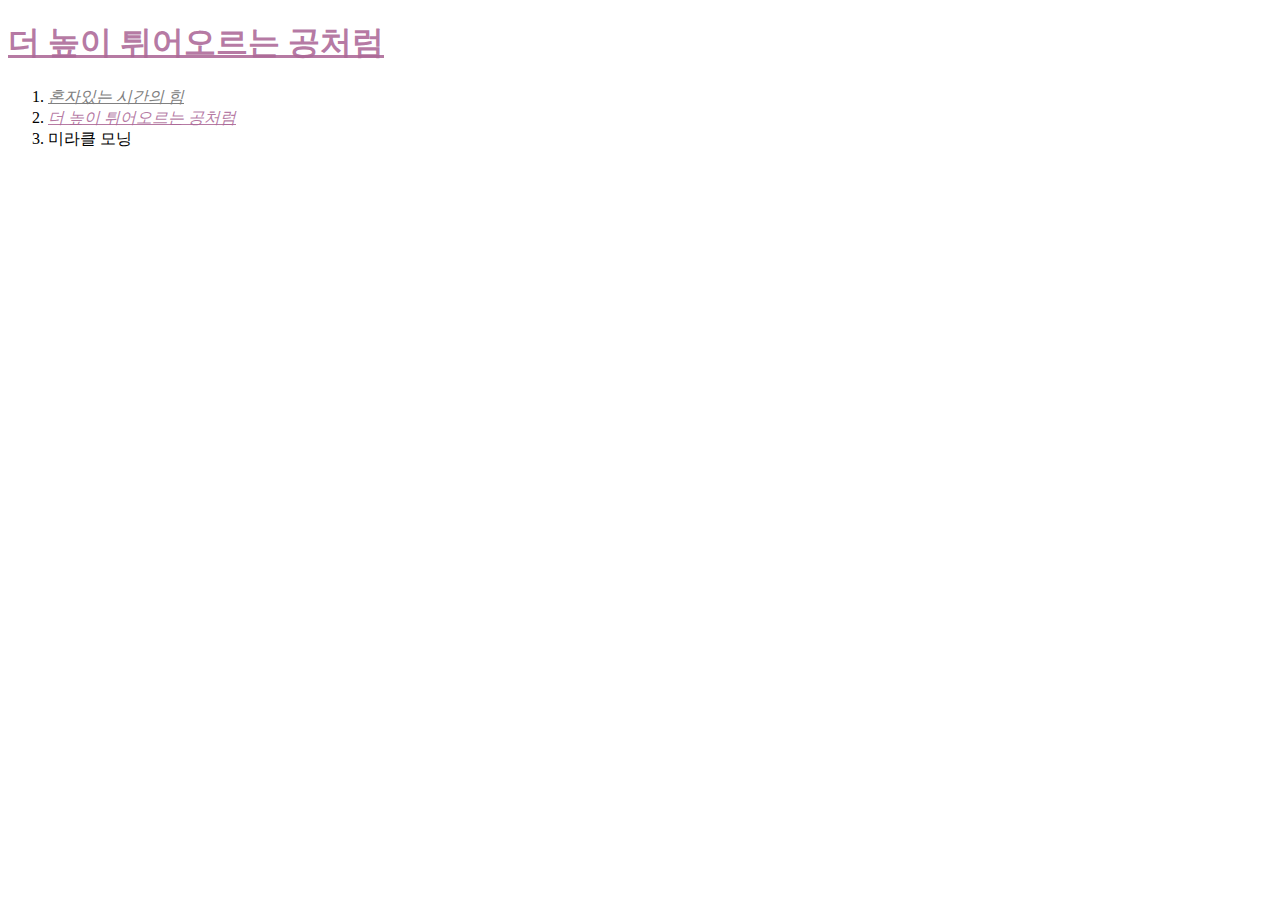
==== 더 높이 튀어오르는 공처럼.html @ 51d875f4 "first commit" ====
<!DOCTYPE html>
<html>

<head>
    <meta charset="UTF-8">
    <title>더 높이 튀어오르는 공처럼</title>
    <style>
        h3 {
            color: firebrick;
        }

        .saw {
            color: gray;
            font-style: italic;
        }

        #now {
            color: rgba(172, 104, 151, 0.884);
        }
    </style>
</head>

<body>
    <h1>
        <u id="now">더 높이 튀어오르는 공처럼</u>
    </h1>
    <ol>
        <li><a href="혼자 있는 시간의 힘.html" class="saw">혼자있는 시간의 힘</a></li>
        <li><a href="더 높이 튀어오르는 공처럼.html" class="saw" id="now">더 높이 튀어오르는 공처럼</a></li>
        <li>미라클 모닝</li>
    </ol>
</body>

</html>
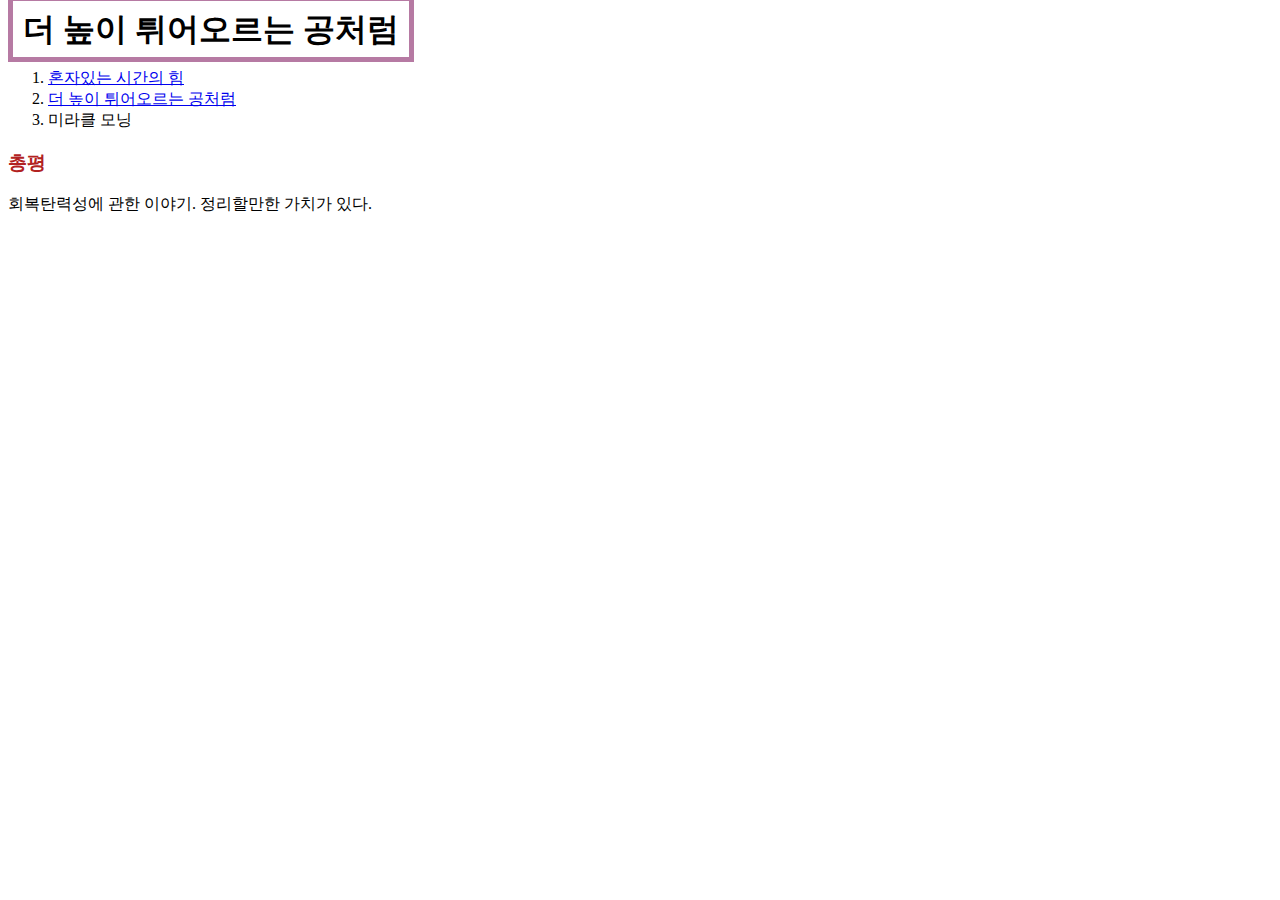
==== commit 26f6742c: "style.css 파일 추가" ====
--- a/더 높이 튀어오르는 공처럼.html
+++ b/더 높이 튀어오르는 공처럼.html
@@ -4,31 +4,22 @@
 <head>
     <meta charset="UTF-8">
     <title>더 높이 튀어오르는 공처럼</title>
-    <style>
-        h3 {
-            color: firebrick;
-        }
-
-        .saw {
-            color: gray;
-            font-style: italic;
-        }
-
-        #now {
-            color: rgba(172, 104, 151, 0.884);
-        }
-    </style>
+    <link rel="stylesheet" href="style.css">
 </head>
 
 <body>
-    <h1>
-        <u id="now">더 높이 튀어오르는 공처럼</u>
-    </h1>
+    <div>
+        <h1 id="title">
+            더 높이 튀어오르는 공처럼
+        </h1>
+    </div>
     <ol>
         <li><a href="혼자 있는 시간의 힘.html" class="saw">혼자있는 시간의 힘</a></li>
         <li><a href="더 높이 튀어오르는 공처럼.html" class="saw" id="now">더 높이 튀어오르는 공처럼</a></li>
         <li>미라클 모닝</li>
     </ol>
+    <h3>총평</h3>
+    회복탄력성에 관한 이야기. 정리할만한 가치가 있다.
 </body>
 
 </html>--- a/style.css
+++ b/style.css
@@ -0,0 +1,10 @@
+h3 {
+    color: firebrick;
+}
+
+#title {
+    border: solid 5px rgba(172, 104, 151, 0.884); 
+    display: inline;
+    padding: 10px;
+    margin-bottom: 5px;
+}